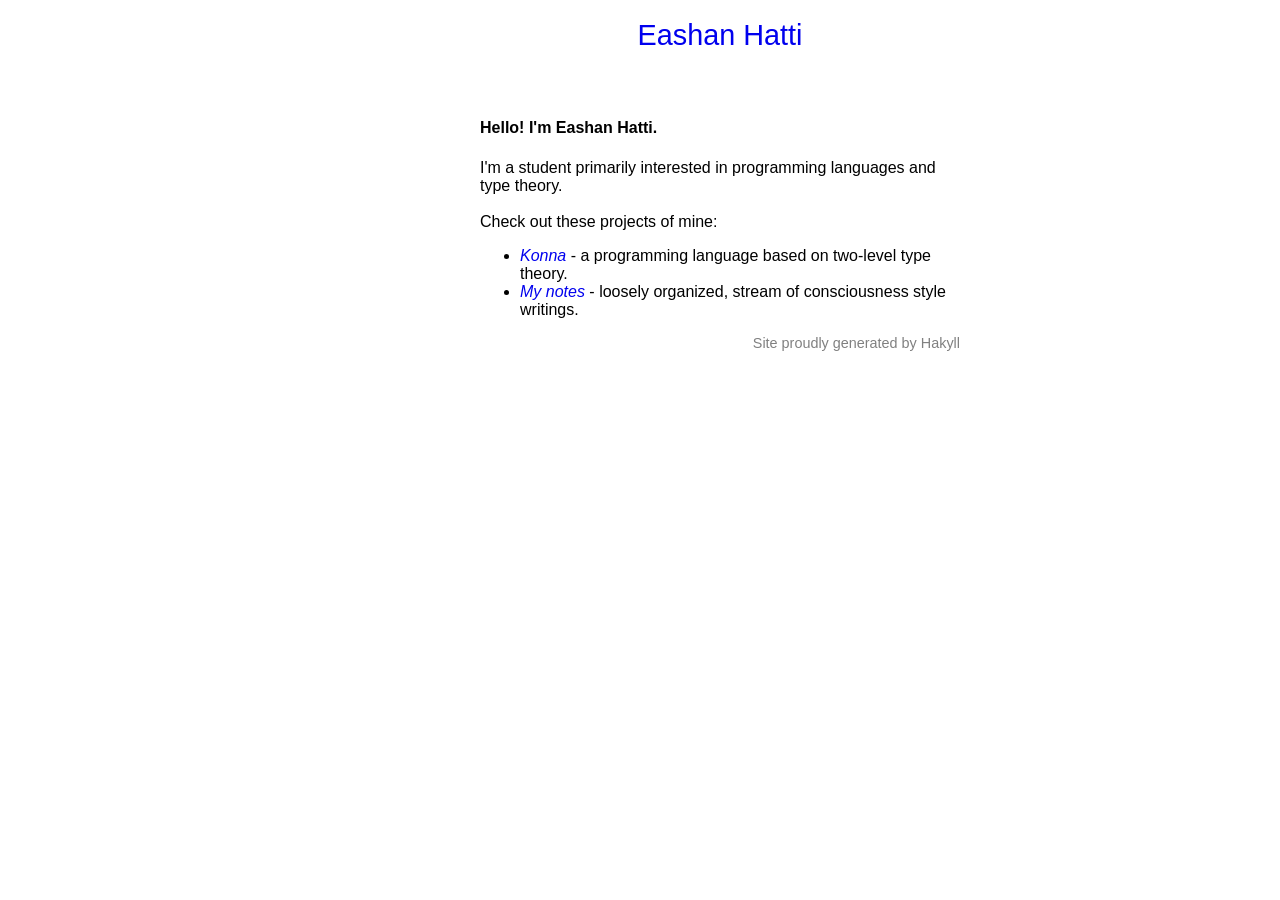
==== index.html @ 4d60ba65 "Initial commit" ====
<!doctype html>
<html lang="en">
    <head>
        <meta charset="utf-8">
        <meta http-equiv="x-ua-compatible" content="ie=edge">
        <meta name="viewport" content="width=device-width, initial-scale=1">
        <title>Eashan Hatti</title>
        <link rel="stylesheet" href="/css/stylesheet.css" />
    </head>
    <body>
        <header>
            <div class="logo">
                <a href="/">Eashan Hatti</a>
            </div>
        </header>

        <main role="main">
            <article class="intro">
    <h4>Hello! I'm Eashan Hatti.</h4>
    I'm a student primarily interested in programming languages and type theory.

    <br><br>Check out these projects of mine:
    <ul>
        <li>
            <a href="https://github.com/eashanhatti/konna">Konna</a> - a programming language based on two-level type theory.
        </li>
        <li>
            <a href="./notes.html">My notes</a> - loosely organized, stream of consciousness style writings.
        </li>
    </ul>
    <footer class="intro">
        Site proudly generated by Hakyll
    </footer>
</article>

        </main>
    </body>
</html>
---- css/stylesheet.css ----
body{color:black;font-family:Arial,Helvetica,sans-serif}.logo a{text-decoration:none;font-style:normal}.logo a:visited{color:black}.logo a:hover{text-decoration:underline}a{font-style:italic;text-decoration:none}a:visited{color:blue}a:hover{text-decoration:underline}a.note{font-style:normal}footer{font-size:0.9rem;color:grey}footer.note{text-align:left}strong.tag{text-color:black}@media (min-width:320px){body{width:90%;margin:0;padding:0 5%}header{margin:4.2rem 0}nav{margin:0 auto 3rem;text-align:center}footer{text-align:center}.logo{text-align:center;margin:1rem auto 3rem}.logo a{font-size:2.4rem}nav a{display:inline;margin:0 0.6rem}}@media (min-width:640px){body{width:90rem;margin:0 auto;padding:0}header{margin:0 0 3rem;padding:1.2rem 0}nav{margin:0;text-align:right}nav a{margin:0 0 0 1.2rem;display:inline}footer{text-align:right}.logo{margin:0;text-align:center}.logo a{float:center;font-size:1.8rem}article.intro{width:30rem;margin:0 auto;padding:0}article.note{width:50rem;margin:0 auto;padding:0}}
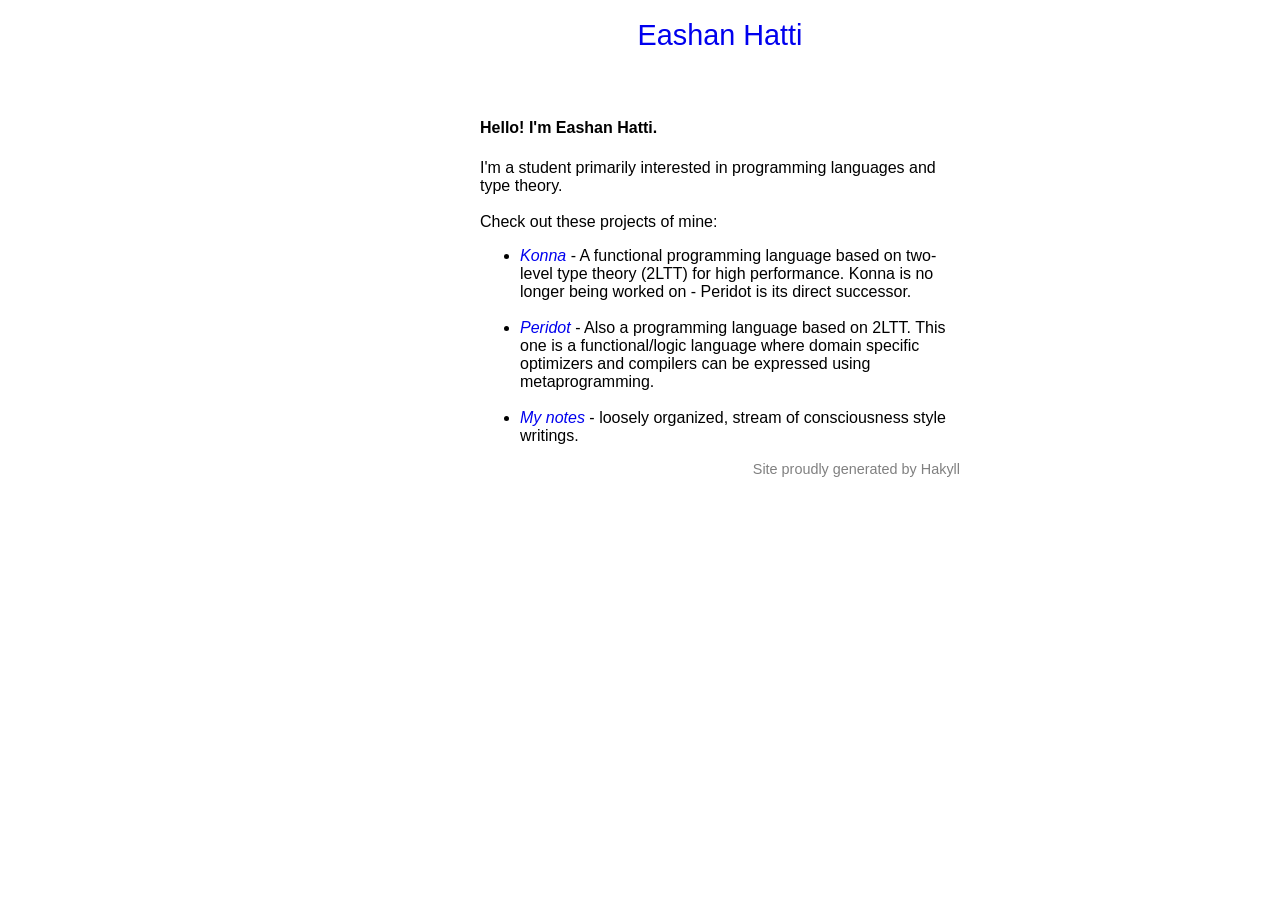
==== commit 05d74bdd: "Update `index.html`" ====
--- a/index.html
+++ b/index.html
@@ -22,8 +22,13 @@
     <br><br>Check out these projects of mine:
     <ul>
         <li>
-            <a href="https://github.com/eashanhatti/konna">Konna</a> - a programming language based on two-level type theory.
+            <a href="https://github.com/eashanhatti/konna">Konna</a> - A functional programming language based on two-level type theory (2LTT) for high performance. Konna is no longer being worked on - Peridot is its direct successor.
         </li>
+        <br>
+        <li>
+            <a href="https://github.com/eashanhatti/peridot">Peridot</a> - Also a programming language based on 2LTT. This one is a functional/logic language where domain specific optimizers and compilers can be expressed using metaprogramming.
+        </li>
+        <br>
         <li>
             <a href="./notes.html">My notes</a> - loosely organized, stream of consciousness style writings.
         </li>
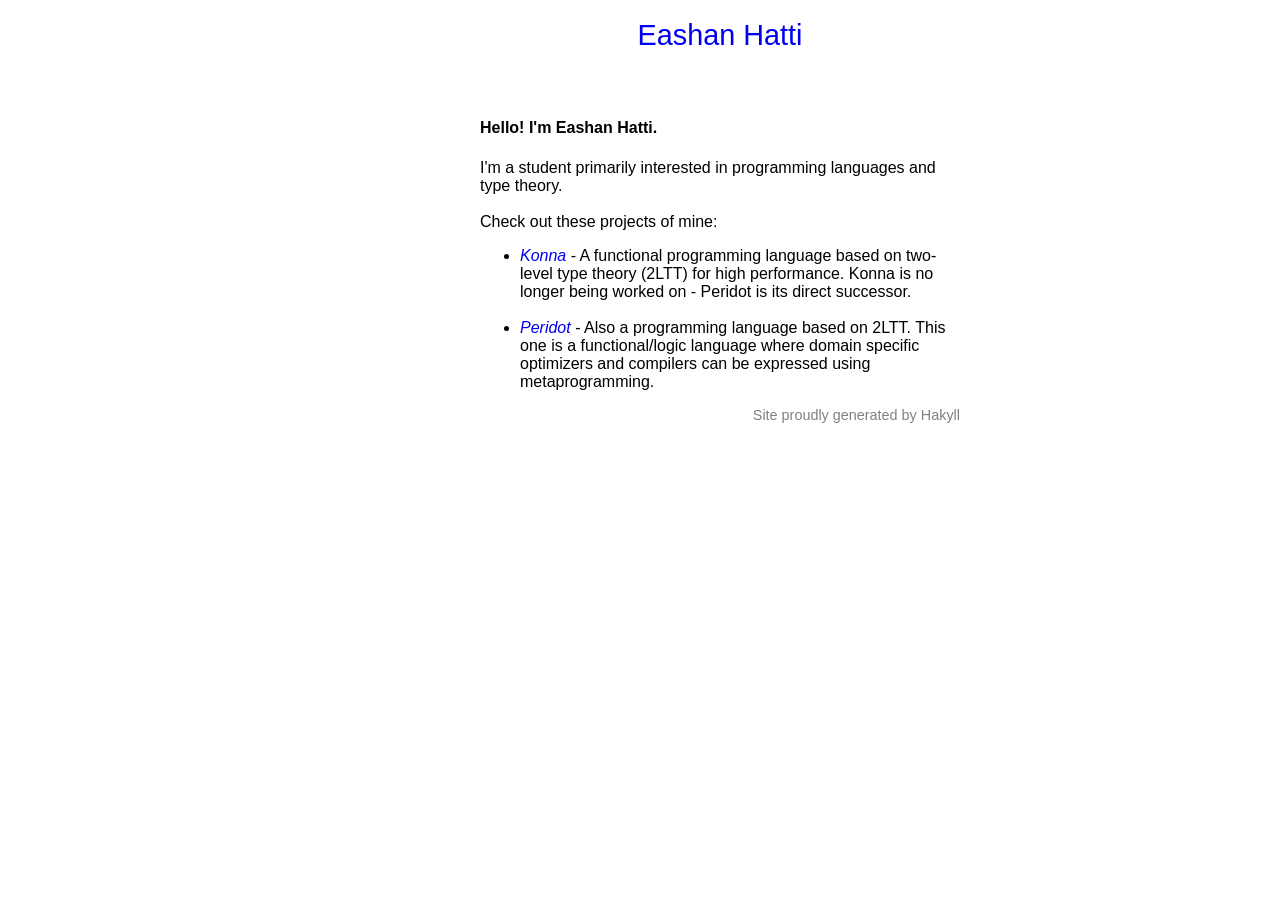
==== commit ef77187d: "Remove notes" ====
--- a/index.html
+++ b/index.html
@@ -28,10 +28,6 @@
         <li>
             <a href="https://github.com/eashanhatti/peridot">Peridot</a> - Also a programming language based on 2LTT. This one is a functional/logic language where domain specific optimizers and compilers can be expressed using metaprogramming.
         </li>
-        <br>
-        <li>
-            <a href="./notes.html">My notes</a> - loosely organized, stream of consciousness style writings.
-        </li>
     </ul>
     <footer class="intro">
         Site proudly generated by Hakyll
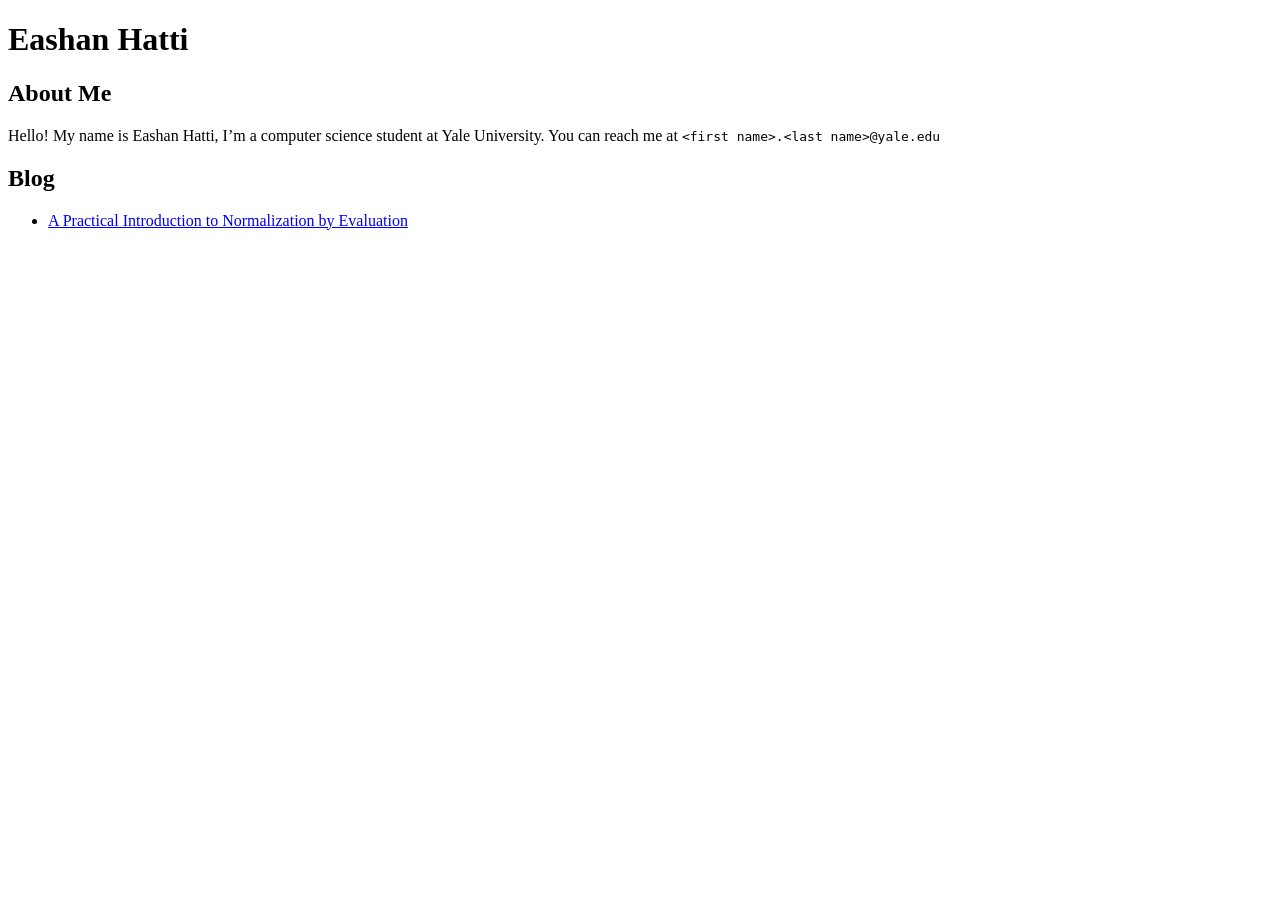
==== commit 7db1cd1b: "Initial commit" ====
--- a/index.html
+++ b/index.html
@@ -1,39 +1,43 @@
-<!doctype html>
-<html lang="en">
-    <head>
-        <meta charset="utf-8">
-        <meta http-equiv="x-ua-compatible" content="ie=edge">
-        <meta name="viewport" content="width=device-width, initial-scale=1">
-        <title>Eashan Hatti</title>
-        <link rel="stylesheet" href="/css/stylesheet.css" />
-    </head>
-    <body>
-        <header>
-            <div class="logo">
-                <a href="/">Eashan Hatti</a>
-            </div>
-        </header>
-
-        <main role="main">
-            <article class="intro">
-    <h4>Hello! I'm Eashan Hatti.</h4>
-    I'm a student primarily interested in programming languages and type theory.
-
-    <br><br>Check out these projects of mine:
-    <ul>
-        <li>
-            <a href="https://github.com/eashanhatti/konna">Konna</a> - A functional programming language based on two-level type theory (2LTT) for high performance. Konna is no longer being worked on - Peridot is its direct successor.
-        </li>
-        <br>
-        <li>
-            <a href="https://github.com/eashanhatti/peridot">Peridot</a> - Also a programming language based on 2LTT. This one is a functional/logic language where domain specific optimizers and compilers can be expressed using metaprogramming.
-        </li>
-    </ul>
-    <footer class="intro">
-        Site proudly generated by Hakyll
-    </footer>
-</article>
-
-        </main>
-    </body>
+<!DOCTYPE html>
+<html xmlns="http://www.w3.org/1999/xhtml" lang="" xml:lang="">
+<head>
+  <meta charset="utf-8" />
+  <meta name="generator" content="pandoc" />
+  <meta name="viewport" content="width=device-width, initial-scale=1.0, user-scalable=yes" />
+  <title>Eashan Hatti</title>
+  <style>
+    code{white-space: pre-wrap;}
+    span.smallcaps{font-variant: small-caps;}
+    div.columns{display: flex; gap: min(4vw, 1.5em);}
+    div.column{flex: auto; overflow-x: auto;}
+    div.hanging-indent{margin-left: 1.5em; text-indent: -1.5em;}
+    /* The extra [class] is a hack that increases specificity enough to
+       override a similar rule in reveal.js */
+    ul.task-list[class]{list-style: none;}
+    ul.task-list li input[type="checkbox"] {
+      font-size: inherit;
+      width: 0.8em;
+      margin: 0 0.8em 0.2em -1.6em;
+      vertical-align: middle;
+    }
+  </style>
+  <link rel="stylesheet" href="C:\Users\easha\documents\site/style.css" />
+  <!--[if lt IE 9]>
+    <script src="//cdnjs.cloudflare.com/ajax/libs/html5shiv/3.7.3/html5shiv-printshiv.min.js"></script>
+  <![endif]-->
+</head>
+<body>
+<header id="title-block-header">
+<h1 class="title">Eashan Hatti</h1>
+</header>
+<h2 id="about-me">About Me</h2>
+<p>Hello! My name is Eashan Hatti, I’m a computer science student at
+Yale University. You can reach me at
+<code>&lt;first name&gt;.&lt;last name&gt;@yale.edu</code></p>
+<h2 id="blog">Blog</h2>
+<ul>
+<li><a href="blog/nbe.html">A Practical Introduction to Normalization by
+Evaluation</a></li>
+</ul>
+</body>
 </html>
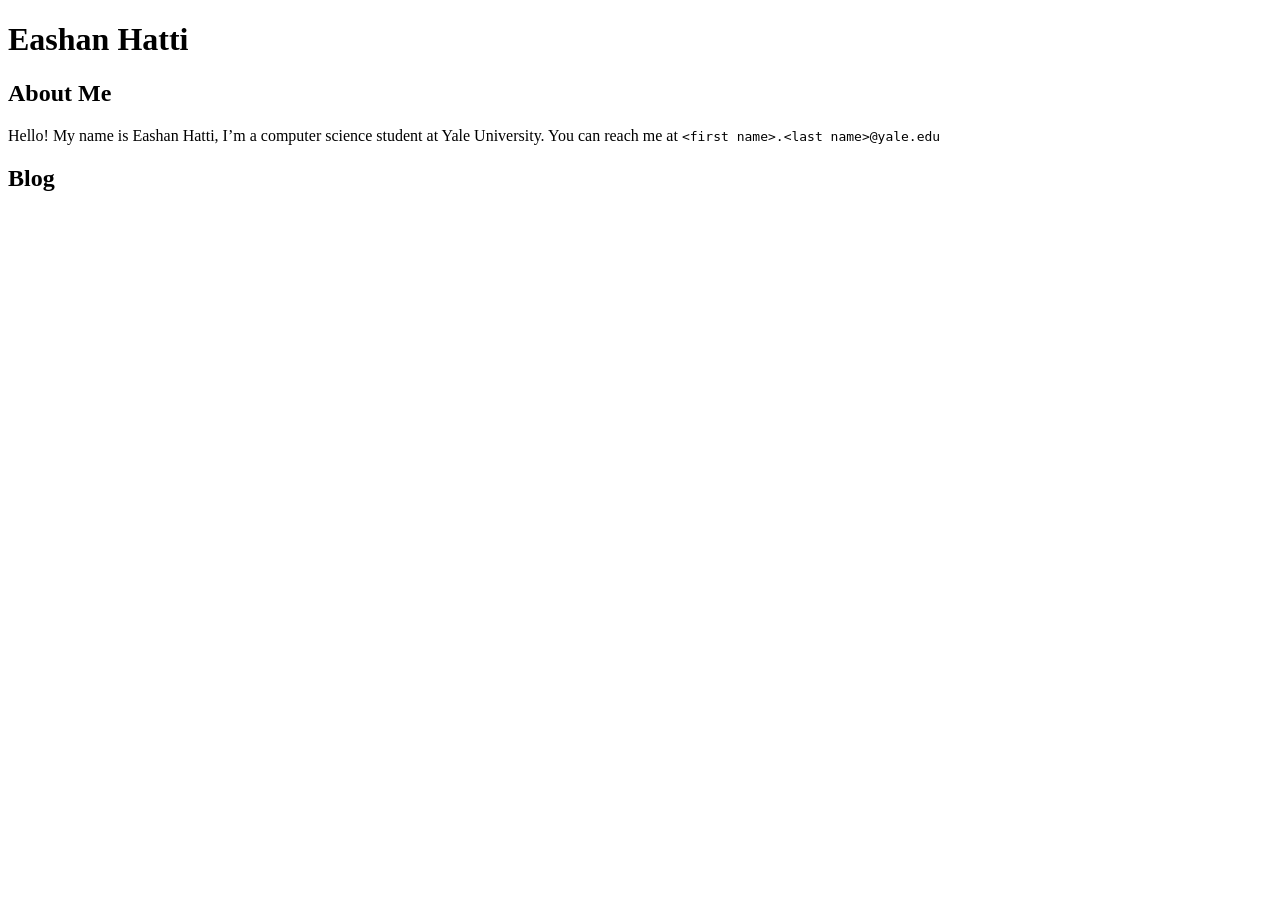
==== commit e889dcad: "Remove NbE link" ====
--- a/index.html
+++ b/index.html
@@ -35,9 +35,5 @@
 Yale University. You can reach me at
 <code>&lt;first name&gt;.&lt;last name&gt;@yale.edu</code></p>
 <h2 id="blog">Blog</h2>
-<ul>
-<li><a href="blog/nbe.html">A Practical Introduction to Normalization by
-Evaluation</a></li>
-</ul>
 </body>
 </html>
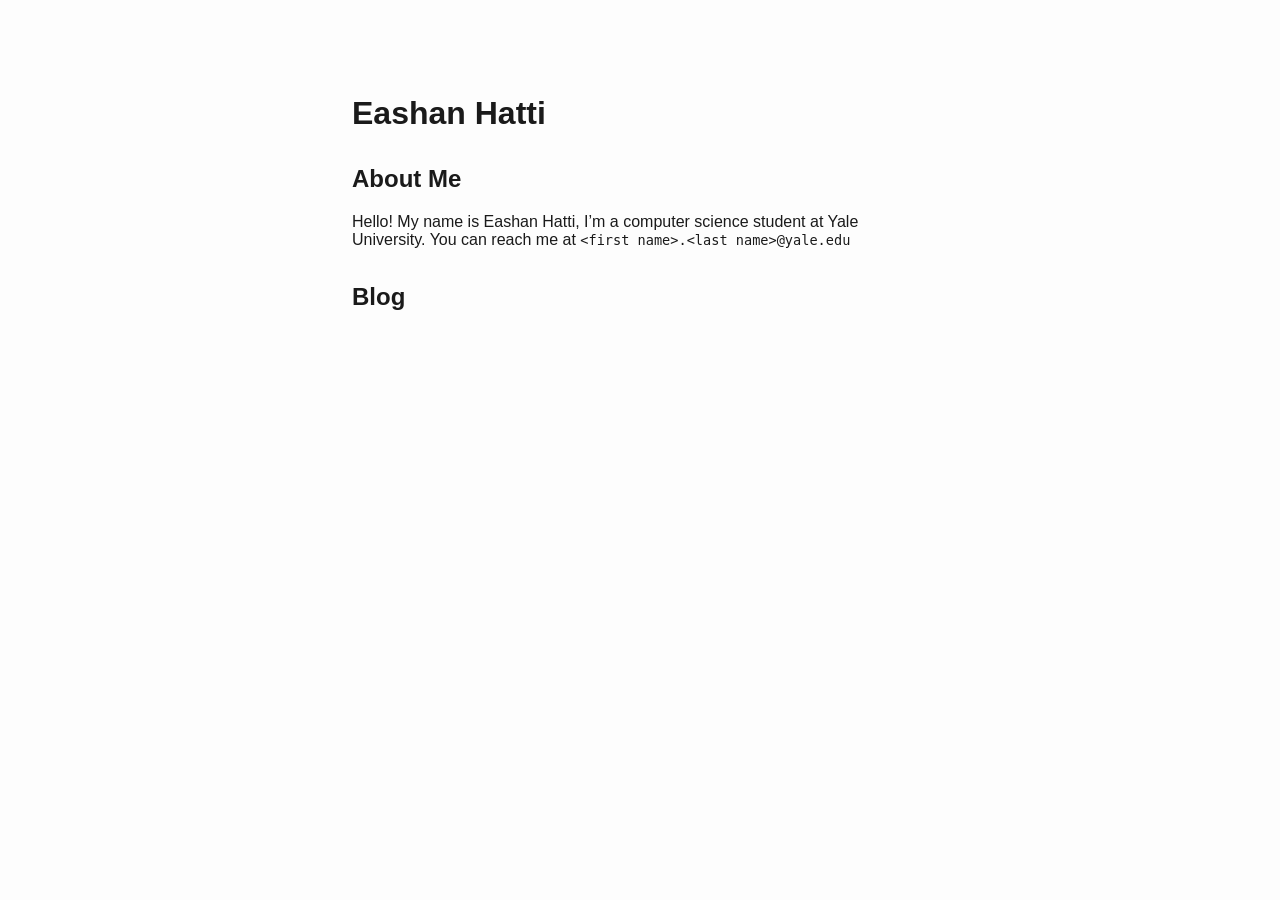
==== commit 27380963: "Fix style.css path" ====
--- a/index.html
+++ b/index.html
@@ -21,7 +21,7 @@
       vertical-align: middle;
     }
   </style>
-  <link rel="stylesheet" href="C:\Users\easha\documents\site/style.css" />
+  <link rel="stylesheet" href=".\\style.css" />
   <!--[if lt IE 9]>
     <script src="//cdnjs.cloudflare.com/ajax/libs/html5shiv/3.7.3/html5shiv-printshiv.min.js"></script>
   <![endif]-->
